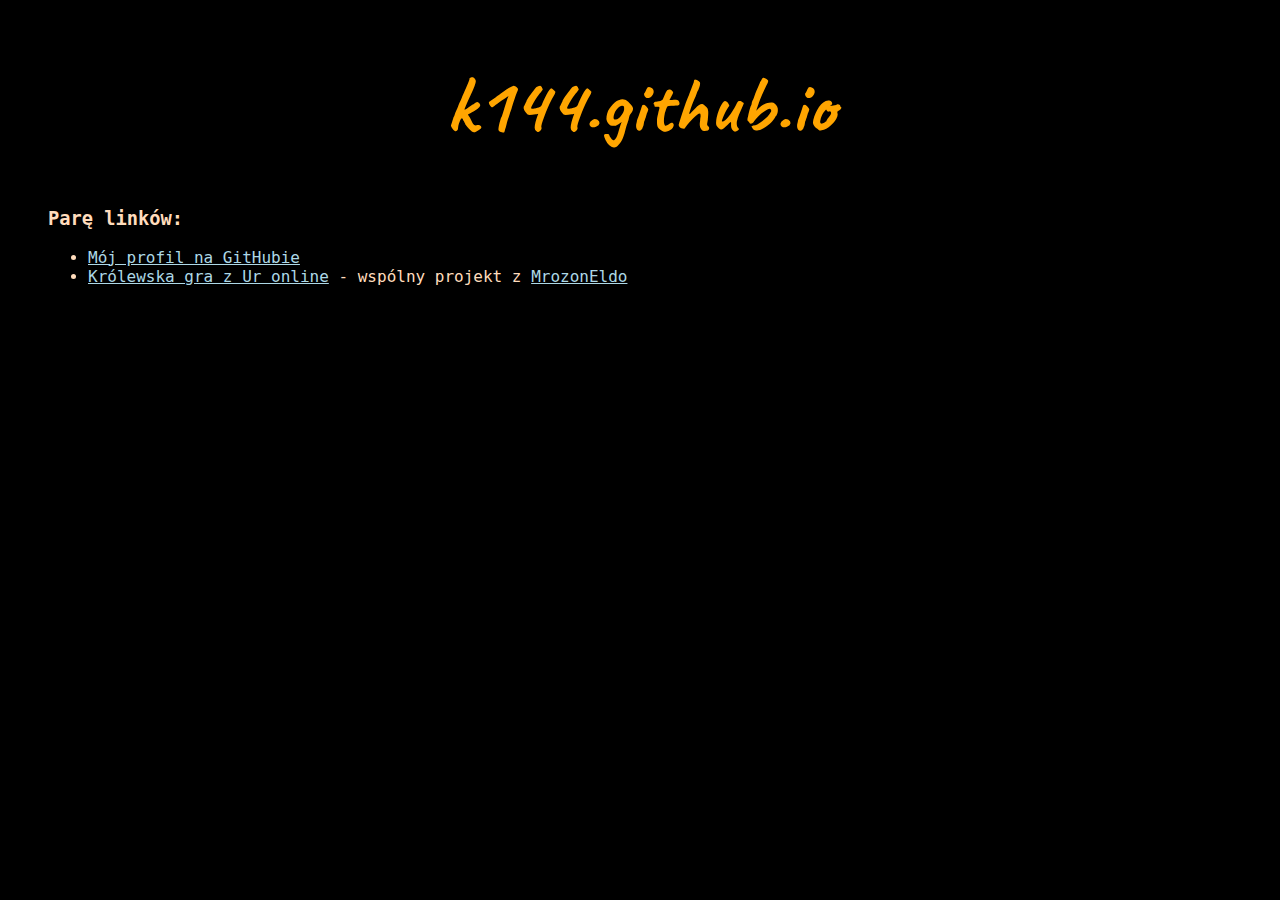
==== index.html @ 3acd4469 "pierwszy commit" ====
<!DOCTYPE html>
<html lang="pl">
<head>
    <meta charset="UTF-8">
    <meta name="viewport" content="width=device-width, initial-scale=1.0">
    <title>k144</title>
    <link rel="stylesheet" href="style.css">
    <link href="https://fonts.googleapis.com/css2?family=Caveat:wght@700&display=swap" rel="stylesheet"> 
</head>
<body>
    <header>
        <h1>k144.github.io</h1>
    </header>


    <h3>Parę linków:</h3>
    <ul>
        <li>
            <a href="https://github.com/k144">Mój profil na GitHubie</a>
        </li>
        <li style="before">
            <a href="https://k144.github.io/ur">Królewska gra z Ur online</a> - wspólny projekt z <a href="https://github.com/MrozonEldo">MrozonEldo</a>
        </li>
    </ul>
    
</body>
</html>
---- style.css ----
* {
    transition: all 200ms;
}

body {
    background: black;
    font-family: monospace;
    font-size: 16px;
    margin: 48px;
    color: #ffdcbc;
}

header {
    text-align: center;
}

h1 {
    font-size: 5em
}

h2 {
    font-size: 3em;
    line-height: 0.2em;
}

h1,
h2 {
    color: orange;
    font-family: 'Caveat', cursive;
}

a {
    color: lightblue;
}

a:visited {
    color: lightcyan;
}

a:hover {
    color: lightsteelblue;
}

a:active {
    color: lightslategray;
}
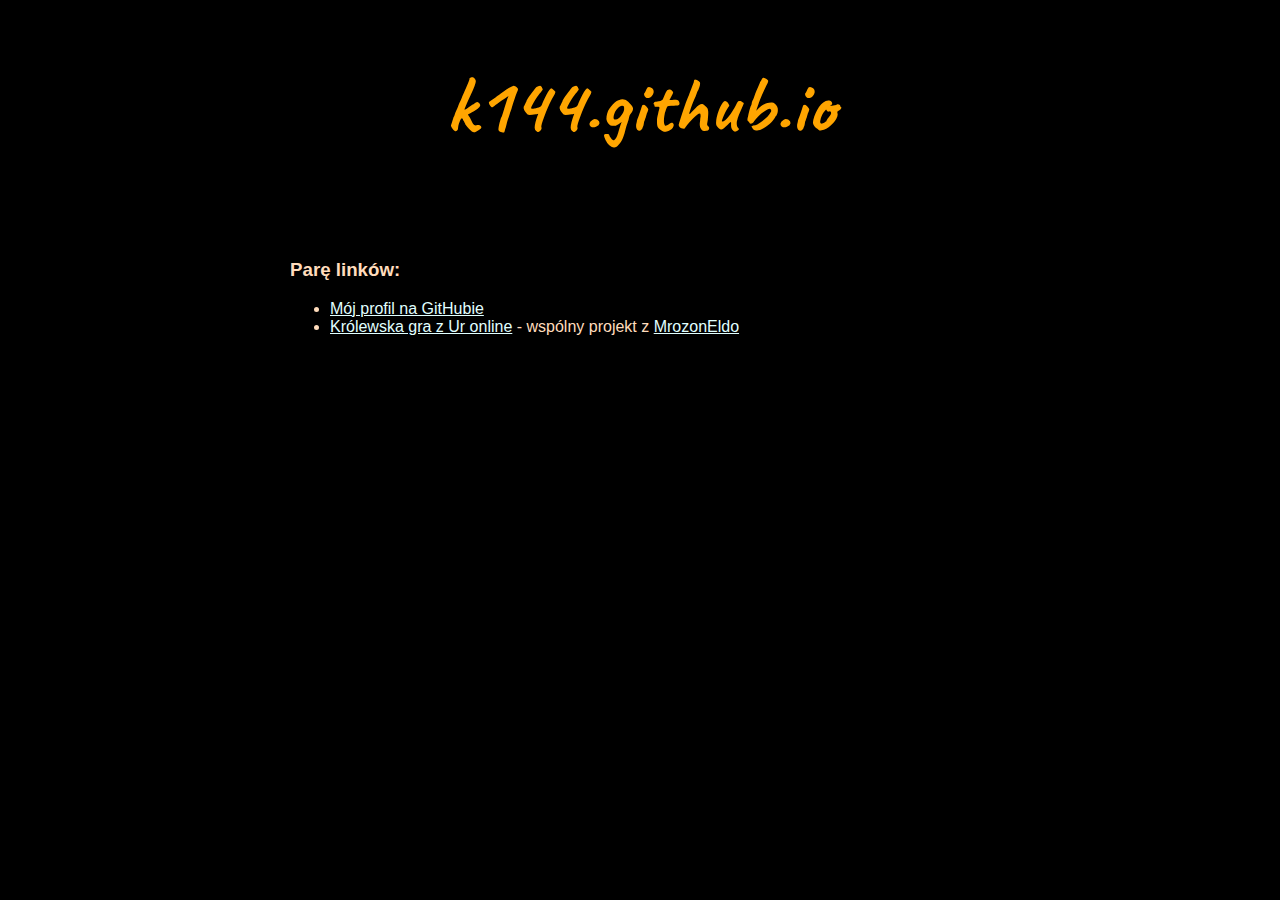
==== commit e5bb5130: "drobne zmiany" ====
--- a/index.html
+++ b/index.html
@@ -1,27 +1,37 @@
 <!DOCTYPE html>
 <html lang="pl">
+
 <head>
     <meta charset="UTF-8">
     <meta name="viewport" content="width=device-width, initial-scale=1.0">
     <title>k144</title>
     <link rel="stylesheet" href="style.css">
-    <link href="https://fonts.googleapis.com/css2?family=Caveat:wght@700&display=swap" rel="stylesheet"> 
+    <link href="https://fonts.googleapis.com/css2?family=Caveat:wght@700&display=swap" rel="stylesheet">
 </head>
+
 <body>
     <header>
         <h1>k144.github.io</h1>
     </header>
 
+    <main>
+        <h3>Parę linków:</h3>
+        <ul>
 
-    <h3>Parę linków:</h3>
-    <ul>
-        <li>
-            <a href="https://github.com/k144">Mój profil na GitHubie</a>
-        </li>
-        <li style="before">
-            <a href="https://k144.github.io/ur">Królewska gra z Ur online</a> - wspólny projekt z <a href="https://github.com/MrozonEldo">MrozonEldo</a>
-        </li>
-    </ul>
-    
+            <li>
+                <a href="https://github.com/k144">Mój profil na GitHubie</a>
+            </li>
+
+            <li>
+                <a href="https://k144.github.io/ur">Królewska gra z Ur online</a> - wspólny projekt z <a
+                    href="https://github.com/MrozonEldo">MrozonEldo</a>
+            </li>
+
+        </ul>
+
+    </main>
+
+
 </body>
+
 </html>--- a/style.css
+++ b/style.css
@@ -1,13 +1,19 @@
 * {
-    transition: all 200ms;
+    /* transition: all 200ms; */
 }
 
 body {
     background: black;
-    font-family: monospace;
+    color: #ffdcbc;
+    font-family: sans-serif;
     font-size: 16px;
-    margin: 48px;
-    color: #ffdcbc;
+    margin: 1em;
+}
+
+main {
+    max-width: 700px;
+    margin: 0 auto;
+    padding: 2em;
 }
 
 header {
@@ -15,12 +21,12 @@
 }
 
 h1 {
-    font-size: 5em
+    font-size: 3em;
+    
 }
 
 h2 {
-    font-size: 3em;
-    line-height: 0.2em;
+    font-size: 2em;
 }
 
 h1,
@@ -29,18 +35,28 @@
     font-family: 'Caveat', cursive;
 }
 
-a {
-    color: lightblue;
+a:link {
+    color: lightcyan;
 }
 
 a:visited {
-    color: lightcyan;
+    color: #afb6f1;
 }
 
 a:hover {
-    color: lightsteelblue;
+    opacity: 0.8;
 }
 
 a:active {
-    color: lightslategray;
+    color: lightpink;
 }
+
+p {
+    line-height: 1.5em;
+}
+
+@media only screen and (min-width: 700px) {
+    h1 {
+        font-size: 5em;
+    }
+}
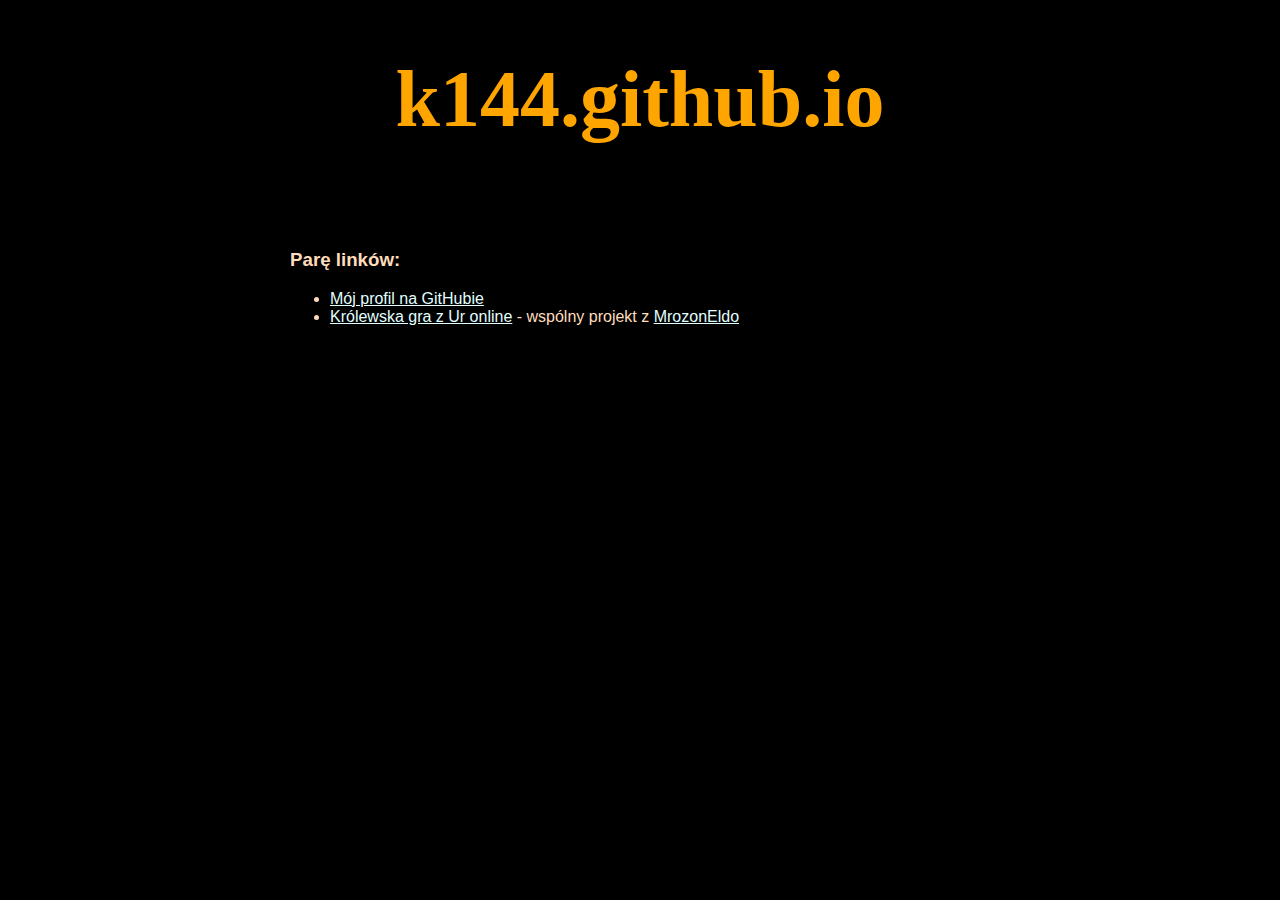
==== commit d8716606: "zmiana czcionki i styl pól tekstowych" ====
--- a/index.html
+++ b/index.html
@@ -6,7 +6,6 @@
     <meta name="viewport" content="width=device-width, initial-scale=1.0">
     <title>k144</title>
     <link rel="stylesheet" href="style.css">
-    <link href="https://fonts.googleapis.com/css2?family=Caveat:wght@700&display=swap" rel="stylesheet">
 </head>
 
 <body>
--- a/style.css
+++ b/style.css
@@ -1,7 +1,3 @@
-* {
-    /* transition: all 200ms; */
-}
-
 body {
     background: black;
     color: #ffdcbc;
@@ -20,19 +16,10 @@
     text-align: center;
 }
 
-h1 {
-    font-size: 3em;
-    
-}
-
-h2 {
-    font-size: 2em;
-}
-
 h1,
 h2 {
     color: orange;
-    font-family: 'Caveat', cursive;
+    font-family: 'Playfair Display', 'Times New Roman', Times, serif;
 }
 
 a:link {
@@ -55,6 +42,21 @@
     line-height: 1.5em;
 }
 
+input[type=text] {
+    background: #222222;
+    border: none;
+    border-bottom: 1px solid #ffdcbc;
+    color: #ffdcbc;
+    margin: 4px 0;
+    padding: 8px;
+}
+
+input[type=text]:focus {
+    color: white;
+    background: #333333;
+    outline: none;
+}
+
 @media only screen and (min-width: 700px) {
     h1 {
         font-size: 5em;
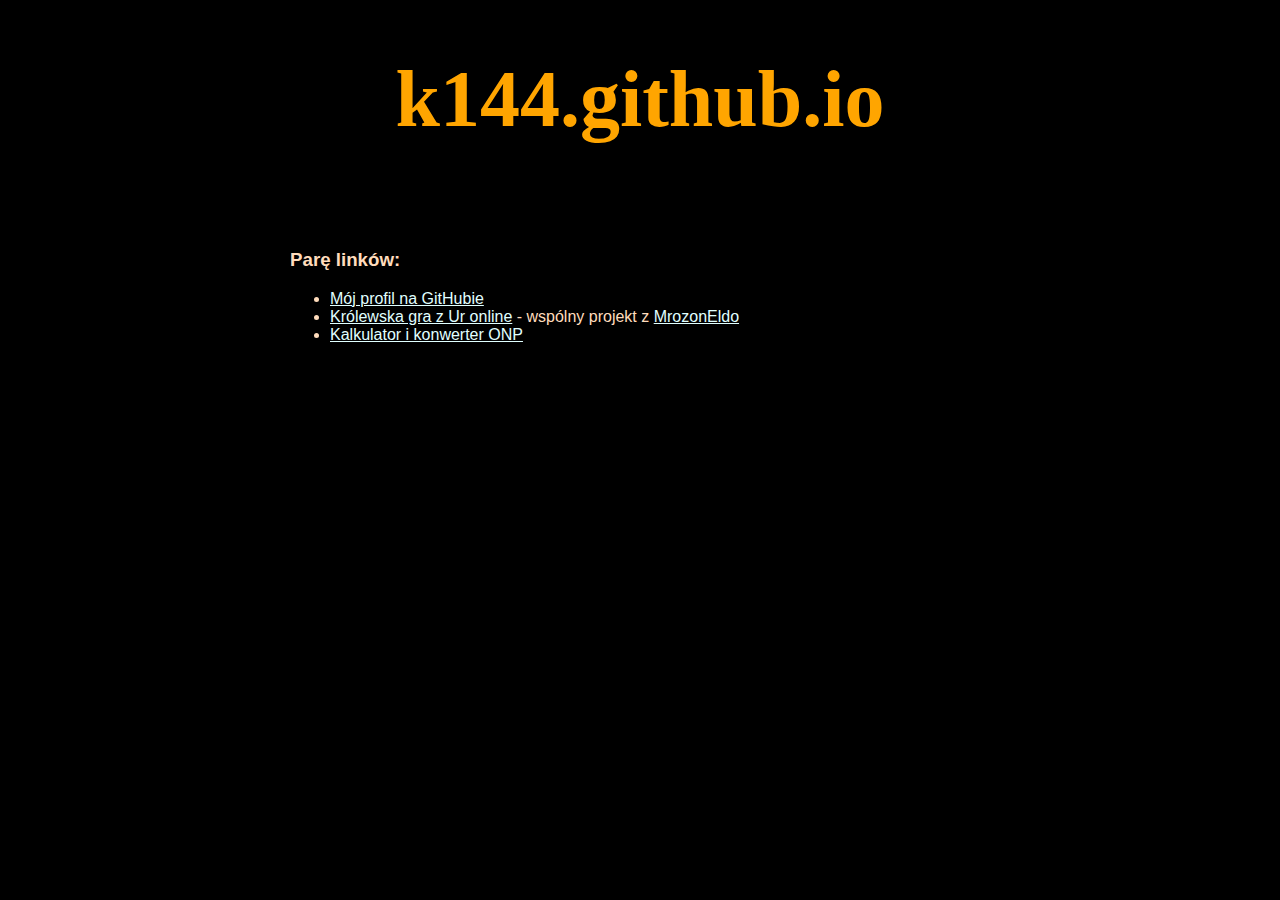
==== commit bb67dec6: "ONP" ====
--- a/index.html
+++ b/index.html
@@ -22,9 +22,13 @@
             </li>
 
             <li>
-                <a href="https://k144.github.io/ur">Królewska gra z Ur online</a> - wspólny projekt z <a
-                    href="https://github.com/MrozonEldo">MrozonEldo</a>
+                <a href="https://k144.github.io/ur">Królewska gra z Ur online</a> - wspólny projekt z <a href="https://github.com/MrozonEldo">MrozonEldo</a>
+            </li> 
+
+            <li>
+                <a href="https://k144.github.io/tools/onp">Kalkulator i konwerter ONP</a>
             </li>
+
 
         </ul>
 
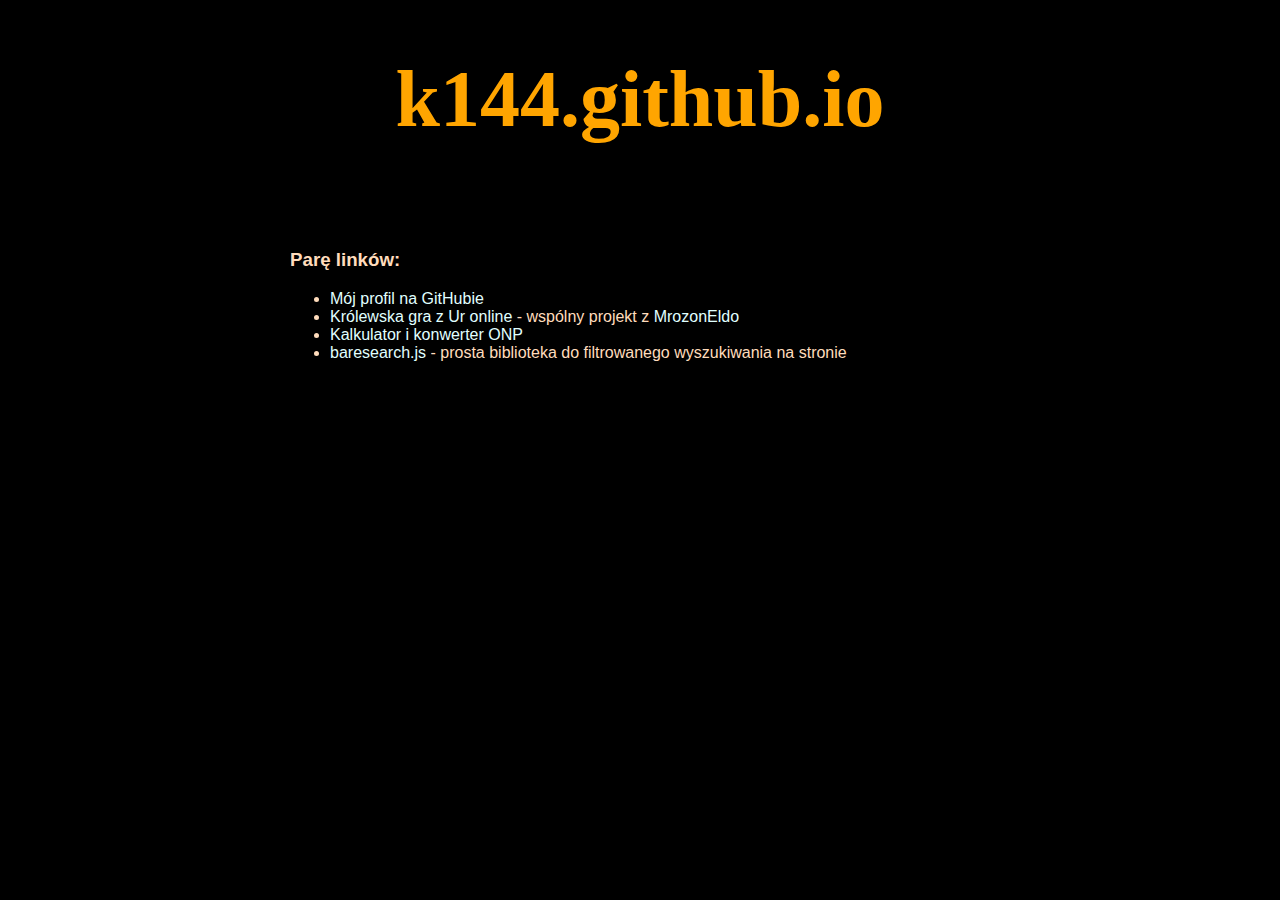
==== commit f357f58b: "link do baresearch.js" ====
--- a/index.html
+++ b/index.html
@@ -29,6 +29,10 @@
                 <a href="https://k144.github.io/tools/onp">Kalkulator i konwerter ONP</a>
             </li>
 
+            <li>
+                <a href="https://k144.github.io/baresearch.js/">baresearch.js</a> - prosta biblioteka do filtrowanego wyszukiwania na stronie
+            </li>
+
 
         </ul>
 
--- a/style.css
+++ b/style.css
@@ -3,23 +3,45 @@
     color: #ffdcbc;
     font-family: sans-serif;
     font-size: 16px;
-    margin: 1em;
+    margin: 16px;
 }
 
 main {
     max-width: 700px;
     margin: 0 auto;
-    padding: 2em;
 }
 
 header {
     text-align: center;
 }
 
+nav {
+    display: flex;
+    flex-wrap: wrap;
+    justify-content: center;
+    margin: 48px 0 16px 0;
+    width: 100%;
+}
+
+nav a {
+    margin: 12px 24px;
+}
+
+footer {
+    max-width: 700px;
+    display: flex;
+    justify-content: space-between;
+    margin: 32px auto 16px auto;
+}
+
 h1,
 h2 {
     color: orange;
     font-family: 'Playfair Display', 'Times New Roman', Times, serif;
+}
+
+a {
+    text-decoration-line: none;
 }
 
 a:link {
@@ -42,6 +64,12 @@
     line-height: 1.5em;
 }
 
+hr {
+    color: #ffdcbc;
+    margin-top: 48px;
+    margin-bottom: 48px;
+}
+
 input[type=text] {
     background: #222222;
     border: none;
@@ -57,7 +85,20 @@
     outline: none;
 }
 
+#noscript {
+    padding: 24px;
+    background-color: orange;
+    color: #000000dd;
+}
+
+ #noscript a:visited {
+    color: rebeccapurple;
+ }
+
 @media only screen and (min-width: 700px) {
+    main {
+        padding: 32px;
+    }
     h1 {
         font-size: 5em;
     }
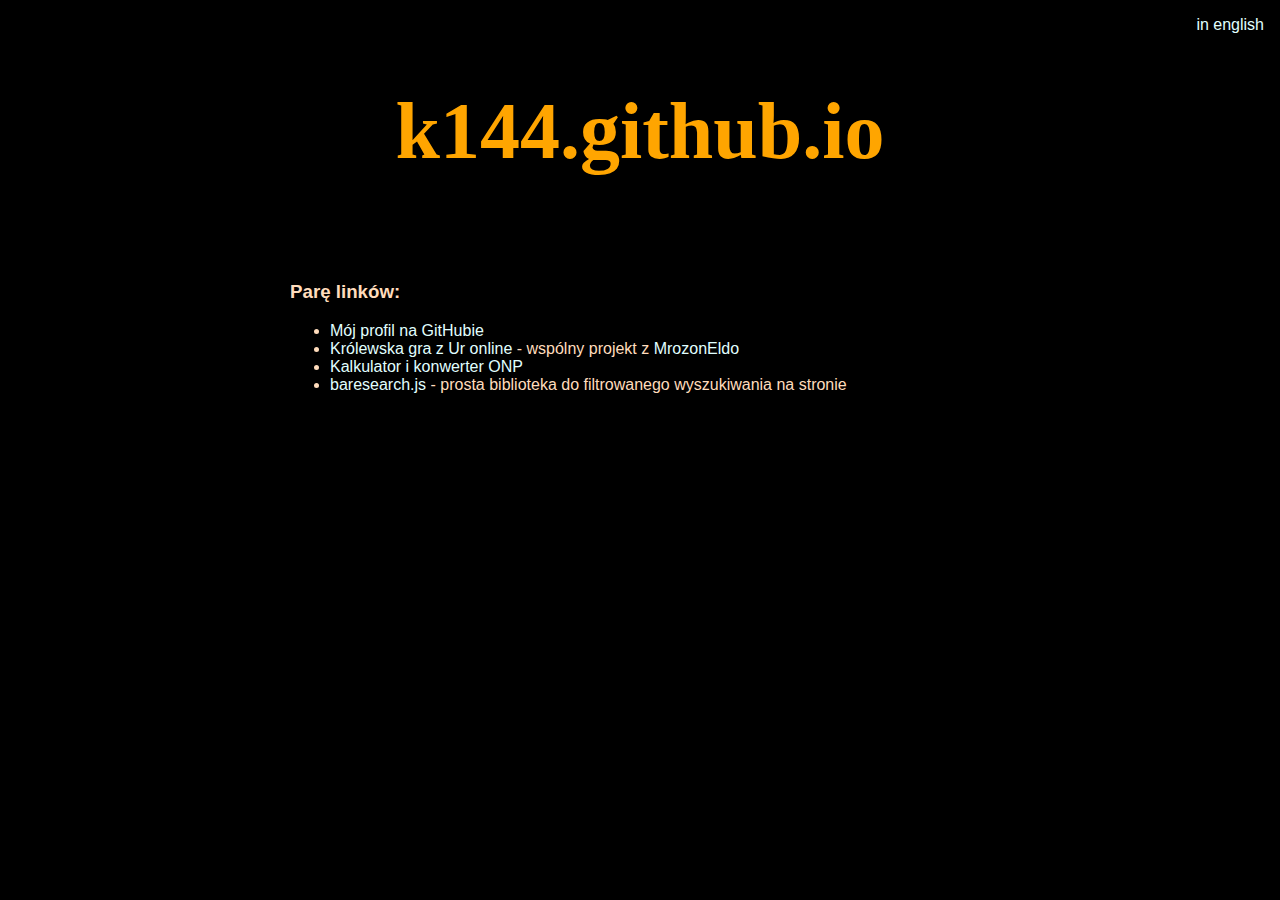
==== commit a72ac3ca: "multilingual" ====
--- a/index.html
+++ b/index.html
@@ -9,6 +9,10 @@
 </head>
 
 <body>
+    <div id="linkbar">
+        <a href="/en.html" class="lang">in english</a>
+    </div>
+
     <header>
         <h1>k144.github.io</h1>
     </header>
@@ -26,7 +30,7 @@
             </li> 
 
             <li>
-                <a href="https://k144.github.io/tools/onp">Kalkulator i konwerter ONP</a>
+                <a href="/narzędzia/onp">Kalkulator i konwerter ONP</a>
             </li>
 
             <li>
@@ -41,4 +45,4 @@
 
 </body>
 
-</html>+</html>
--- a/style.css
+++ b/style.css
@@ -25,6 +25,11 @@
 
 nav a {
     margin: 12px 24px;
+}
+
+#linkbar {
+    margin: 1em auto;
+    height: 1em;
 }
 
 footer {
@@ -85,6 +90,14 @@
     outline: none;
 }
 
+.lang {
+    float: right;
+}
+
+.lang a {
+    display: inline-block;
+}
+
 #noscript {
     padding: 24px;
     background-color: orange;
